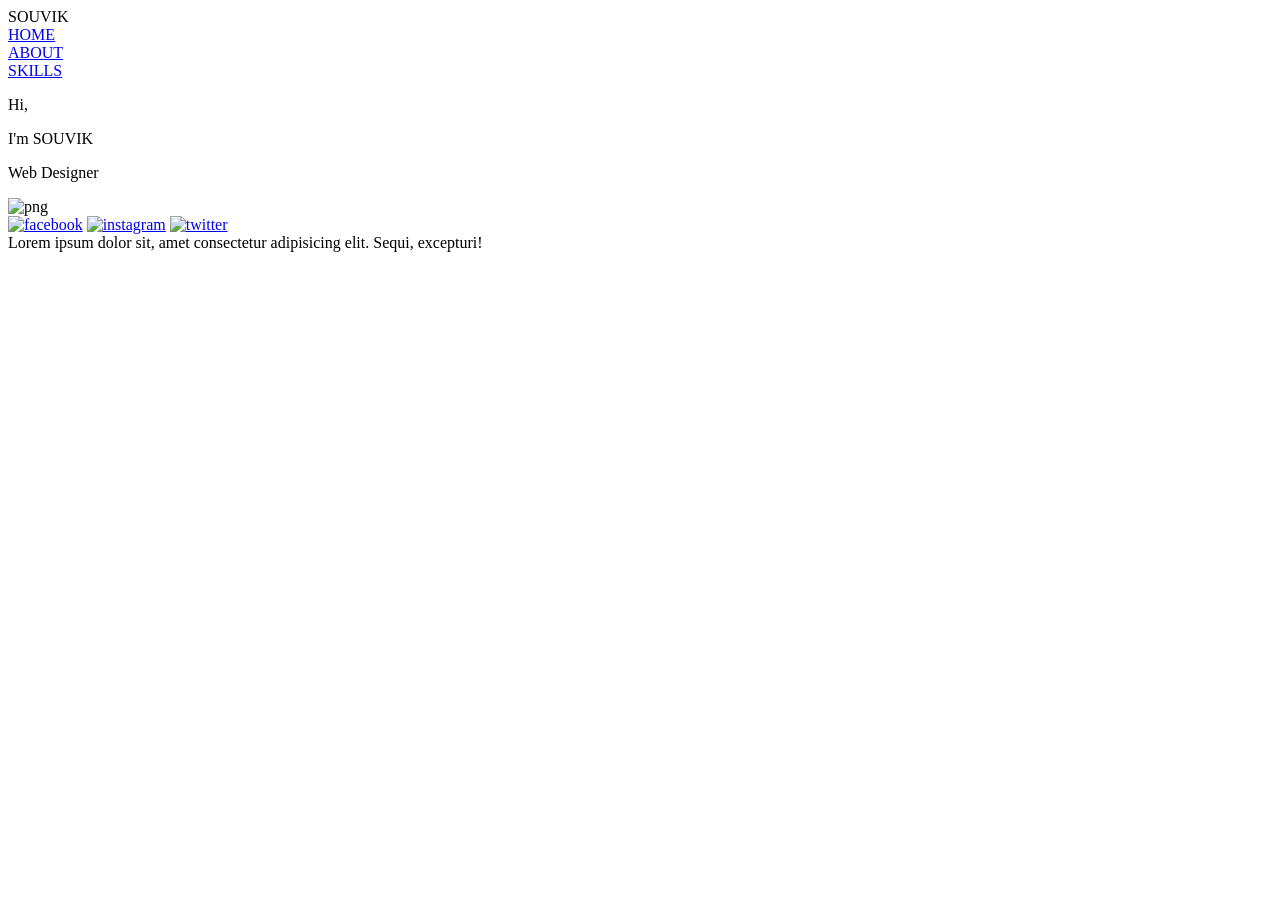
==== my_learnig/index.html @ 5033fb98 "html file of assignment" ====
<!DOCTYPE html>
<html lang="en">
<head>
    <meta charset="UTF-8">
    <meta name="viewport" content="width=device-width, initial-scale=1.0">
    <title>Home page</title>
    <link rel="stylesheet" href="assign_4.css">
</head>
<body>
     <nav>
        <div class="container">
            <div class="box1">
                SOUVIK
            </div>
            <div class="box2">
                <div class="box active"><a href="index.html">HOME</a></div>
                <div class="box"><a href="about.html">ABOUT</a></div>
                <div class="box"><a href="skill.html">SKILLS</a></div>
                
                
            </div>
        </div>
    </nav>
    <main>
        <div class="main">
            <div class="text">
                <p>Hi,</p>
                <p>I'm <span>SOUVIK</span></p>
                <p>Web Designer</p>
            </div>
            <div class="image"><img src="images/profile.png" alt="png"></div>
        </div>
    </main>
    <footer>
        <a href="https://www.facebook.com"><img src="./facebook.png" alt="facebook"></a>
        <a href="https://www.instagram.com"><img src="./instagram.png" alt="instagram"></a>
        <a href="https://www.twitter.com"><img src="./twitter.png" alt="twitter"></a>
        <div class="lorem">Lorem ipsum dolor sit, amet consectetur adipisicing elit. Sequi, excepturi!</div>
    </footer>
</body>

</body>
</html>
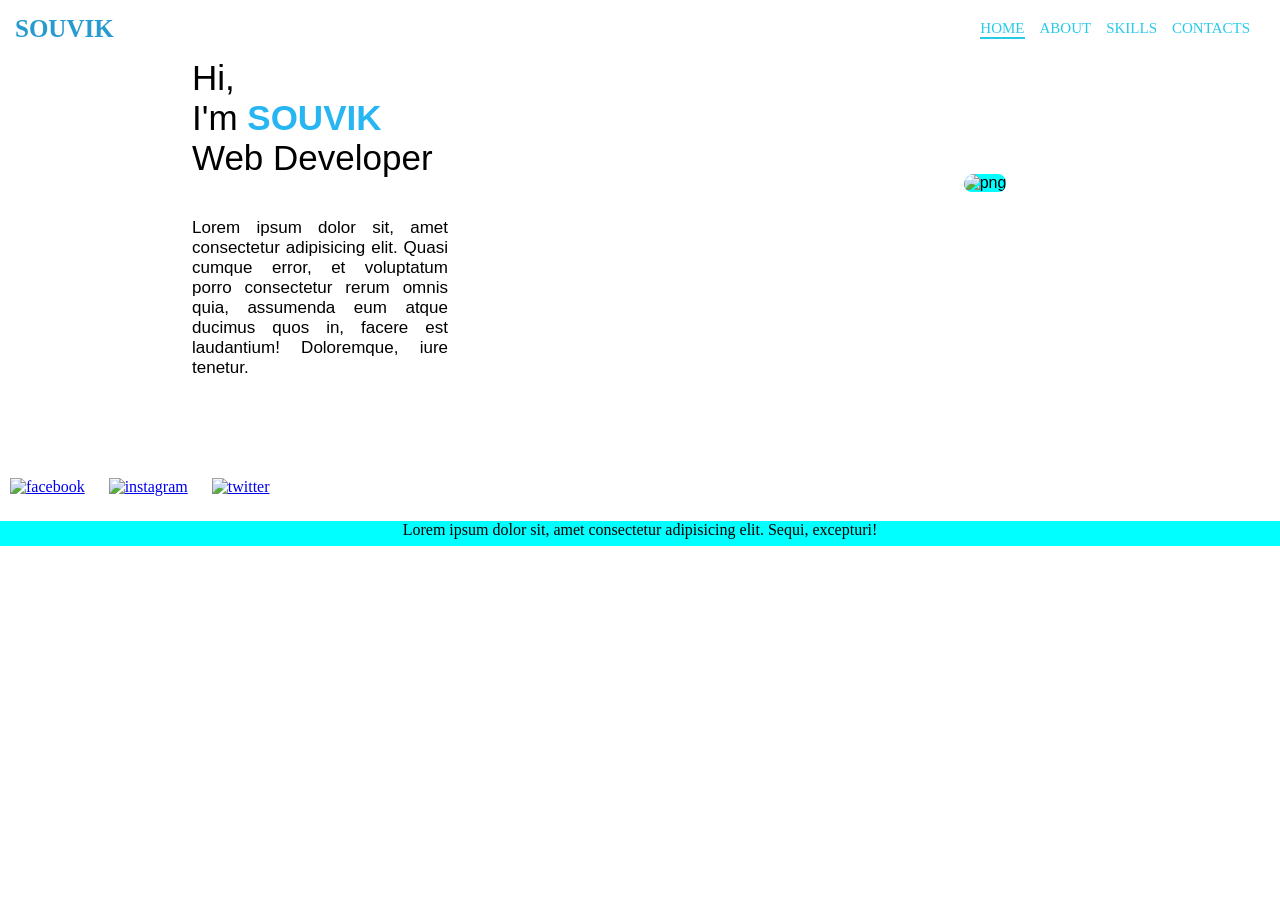
==== commit 28ae39b3: "changes" ====
--- a/my_learnig/index.html
+++ b/my_learnig/index.html
@@ -16,8 +16,7 @@
                 <div class="box active"><a href="index.html">HOME</a></div>
                 <div class="box"><a href="about.html">ABOUT</a></div>
                 <div class="box"><a href="skill.html">SKILLS</a></div>
-                
-                
+                <div class="box"><a href="contacts.html">CONTACTS</a></div>
             </div>
         </div>
     </nav>
@@ -26,7 +25,8 @@
             <div class="text">
                 <p>Hi,</p>
                 <p>I'm <span>SOUVIK</span></p>
-                <p>Web Designer</p>
+                <p>Web Developer</p>
+                <p>Lorem ipsum dolor sit, amet consectetur adipisicing elit. Quasi cumque error, et voluptatum porro consectetur rerum omnis quia, assumenda eum atque ducimus quos in, facere est laudantium! Doloremque, iure tenetur.</p>
             </div>
             <div class="image"><img src="images/profile.png" alt="png"></div>
         </div>
@@ -39,5 +39,4 @@
     </footer>
 </body>
 
-</body>
 </html>
--- a/my_learnig/assign_4.css
+++ b/my_learnig/assign_4.css
@@ -0,0 +1,203 @@
+*{
+    margin: 0;
+    padding: 0;
+}
+.container{
+    display: flex;
+    justify-content: space-between;
+    align-items: center;
+    padding: 15px;
+}
+.box2{
+    display: flex;
+    justify-content: space-between;
+    font-size: 15px;
+    color: rgb(40, 202, 234);
+}
+.box2 a{
+    text-decoration: none;
+    color: rgb(40, 202, 234);
+
+}
+.box1{ 
+    color: rgb(39, 154, 207);
+    font-weight: bold;
+    font-size: 25px;
+}
+.box{
+    margin-right: 15px;
+}
+.active{
+    border-bottom:2px solid ;
+}
+.main{
+    display: grid;
+    grid-template-columns: repeat(auto-fit,minmax(300px,1fr));
+    justify-items: center;
+    align-items: center;
+    font-family: sans-serif;
+    margin-bottom: 90px;
+}
+
+.main p:nth-child(4){
+    font-size: 17px;
+    margin-top: 40px;
+}
+.text{ 
+    font-size: 35px;
+    text-align: justify;
+    width: 40%;
+}
+div div p span{
+    font-weight: bold;
+    color: rgb(40, 182, 243)
+}
+.image img{
+    margin: 30px 0px 100px 50px ;
+    height: 400px;
+    width: 400px;
+    background-color: aqua;
+    border-radius: 250px 200px 190px 190px  ;
+}
+footer img{
+    height: 30px;
+    width: 30px;
+    padding: 10px;
+    margin-bottom: 15px;
+}
+.lorem{
+    background-color: aqua;
+    height: 25px;
+    text-align: center;
+    width: 1fr;
+    box-sizing: border-box;
+}
+.about{
+    display: grid;
+    grid-template-columns: repeat(auto-fit,minmax(200px,1fr));
+    min-height: 80vh;
+    justify-items: center;
+    align-items: center;
+    text-align: justify;
+}
+.title{
+    font-size: 30px;
+    font-weight: bold;
+}
+.info{
+    margin-right: 20px;
+    padding-left: 25px;
+    border-left: 5px solid rgb(21, 166, 245) ; 
+}
+.info p{
+    margin-bottom: 25px;
+}
+.skills{
+    display: grid;
+    grid-template-columns: 400PX 1fr;
+    font-size: 30px;
+    margin: 40px auto;
+    margin-bottom: 80px;
+    width: 90%;
+    row-gap: 50px;
+    align-items: center;
+}
+.skills P{
+     font-weight: bold;
+}
+.pro, .design, .libraries{
+    display: flex;
+    justify-content: space-around; 
+    padding: 20px 30px;
+    border-left: 5px solid rgb(21, 166, 245) ;   
+}
+.name{
+    display: flex;
+    flex-direction: column;
+    align-items: center;
+    justify-content: center;
+    font-size: 18px;
+}
+.name p{
+    font-weight: normal;
+}
+.skills img{
+    height: 50px;
+    width: 50px;
+    margin-bottom: 8px;
+}
+.skills img:hover{
+    transform: scale(1.09);
+
+}
+@media screen and (max-width:1350px){
+    .skills{
+        grid-template-columns: repeat(auto-fit,minmax(600px,1fr) );
+    }
+    .pro, .design, .libraries{
+    display: flex;
+    flex-wrap: wrap;
+    border-left: 0px;
+    border-top: 5px solid rgb(21, 166, 245);
+    }
+}
+@media screen and (max-width:650px){
+    .container{
+        display: flex;
+        flex-direction: column;
+    }
+    footer img{
+        height: 30px;
+        width: 30px;
+    }
+    .skills P{
+        font-size: 24px;
+        margin-right: 20px;
+    }
+    .lorem{
+         height: 50px;
+    }
+    .pro, .design, .libraries{
+        display: flex;
+        flex-wrap: wrap;
+        justify-content: center;
+        border-left: 0px;
+        border-top: 5px solid rgb(21, 166, 245);
+    }
+    .about{
+        display: flex;
+        flex-direction: column;
+    }
+    .info {
+        border-left: 0px ;
+        border-top: 5px solid rgb(21, 166, 245);
+        padding: 30px;
+    }
+}
+
+.contact{
+    height: 600px;
+    width: 100%;
+    display: flex;
+    flex-direction: column;
+    justify-content: center;
+    align-items: center;
+    font-family: sans-serif;
+    
+}
+.contact P{
+    text-align: left;
+    width: 300px;
+
+}
+.contact b{
+    margin-bottom: 30px;
+    font-size: 30px;
+    padding: 5px 70px ;
+    border-radius: 25px;
+    border: 4px solid rgb(21, 166, 238);
+}
+.contact span{
+    font-weight: bold;
+    color: rgb(0, 179, 255);
+}
